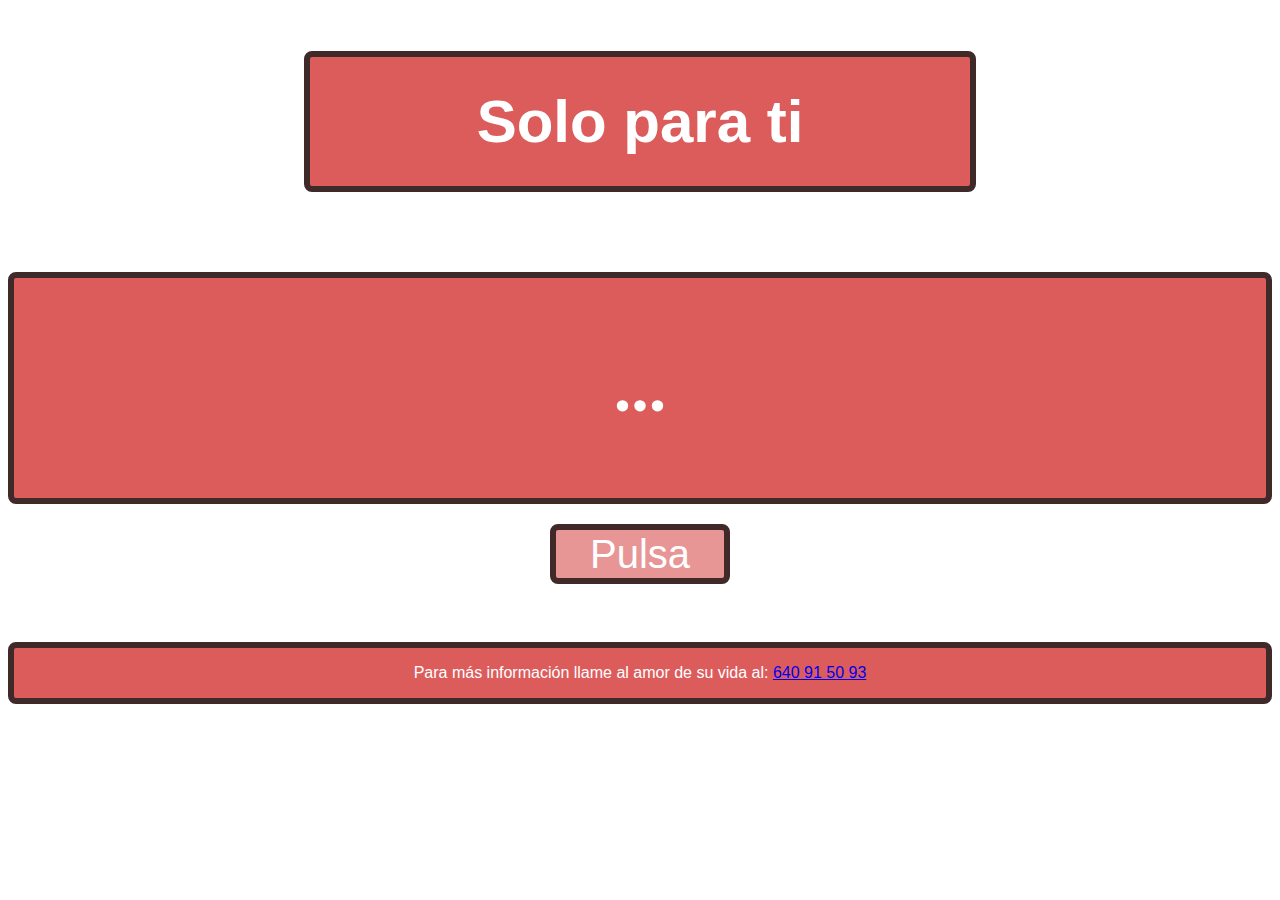
==== index.html @ c44bc25c "Rename main.html to index.html" ====
<!DOCTYPE html>
<html lang="en">
<head>
    <meta charset="UTF-8">
    <meta http-equiv="X-UA-Compatible" content="IE=edge">
    <meta name="viewport" content="width=device-width, initial-scale=1.0">
    <title>Te quiero</title>
    <link rel="stylesheet" href="style.css">
    
</head>
<body>
    <div id="Corazón"><img src="https://images.vexels.com/media/users/3/144097/isolated/preview/3dedcd235214cdde6b4e171fdbf66c9d-icono-de-corazon.png" alt=""></div>
    <h1>Solo para ti</h1>

    <div id="barraH">
        <p id="texto">...</p>
    </div>

    <button id="boton">Pulsa</button>
    
    <div class="image"><img src="" alt="" id="gatobeso"></div>
    

    <script>
        const boton = document.querySelector("#boton");
        const gatobeso = document.querySelector("#gatobeso");
        const texto = document.querySelector("#texto");
        let estadoImagen = false;

        function cambiar() {
            gatobeso.src = "https://media.tenor.com/QaPEi-tcFXQAAAAd/gato-besando-a-la-camara.gif";
            gatobeso.style.width="300px";   
            gatobeso.style.height="200px";     
            }
        boton.addEventListener("click",cambiar);

        setInterval(function Mensaje() {
            const fecha = new Date();
            const minutos = fecha.getMinutes();

            if (minutos %10 === 0) {
                texto.innerHTML= "Te quiero siempre bb";
            } else {
                texto.innerHTML="Cargando mensaje...";
            }
        }, 1000);

    </script>
    <footer>
        <p>Para más información llame al amor de su vida al: <a href="tel:640 91 50 93">640 91 50 93</a></p>
    </footer>
</body>
</html>
---- style.css ----
body{
    background-image: url('https://img.myloview.com/stickers/cute-pink-hearts-romantic-seamless-patttern-texture-for-wallpapers-fabric-wrap-web-page-backgrounds-vector-illustration-400-167426427.jpg');
    text-align: center;
    font-family:'Segoe UI', Tahoma, Geneva, Verdana, sans-serif;
}

#Corazón{
    margin: auto;
    margin-bottom: 25px;
}
#Corazón img{
    width: 100px;
}
h1{
    margin: auto;
    background-color: #dc5c5c;
    font-size: 60px;
    width: 600px;
    padding: 30px;
    border: solid 6px #402929;
    color: white;
    border-radius: 8px;
    margin-bottom: 80px;
}
#barraH{
    margin: auto;
    width: auto;
    background-color: #dc5c5c;
    border: solid 6px #402929;
    border-radius: 8px;
}
#barraH p{
    font-size: 70px;
    color: white;   
    font-weight: bold;
    font-family: Cambria, Cochin, Georgia, Times, 'Times New Roman', serif;
    
}
#boton{
    margin: auto;
    margin-top: 20px;
    width: 180px;
    height: 60px;
    background-color: #dc5c5ca6;
    font-size: 40px;
    border: solid 6px #402929;
    color: white;
    border-radius: 8px;
}
#boton:hover{
    background-color: #b45353;
}
.image{
    margin: auto;
    margin-top: 20px;
    margin-bottom: 20px;
    
}
footer{
    width:auto;
    border: solid 6px #402929;
    background-color: #dc5c5c;
    color: white;
    border-radius: 8px;
}
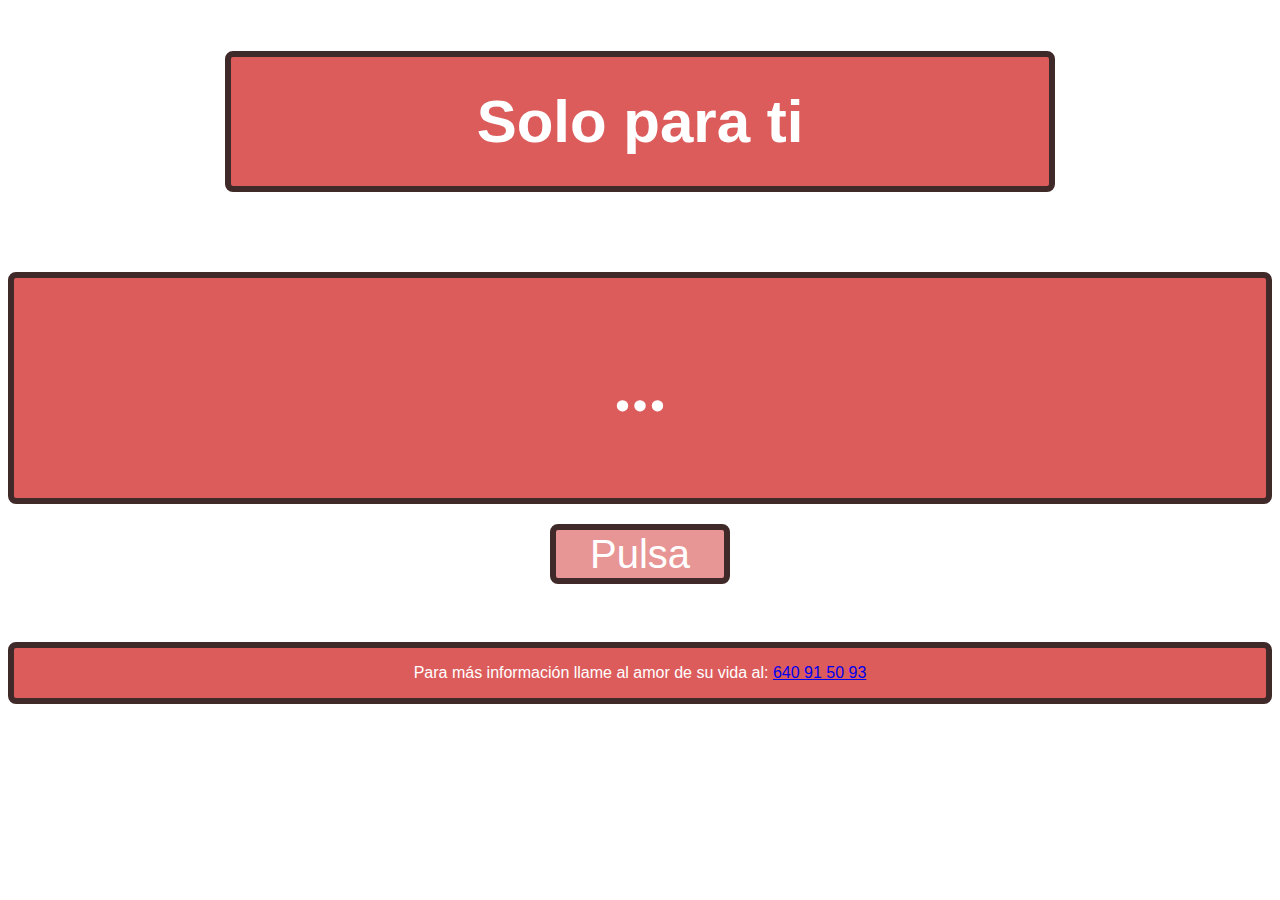
==== commit b1599b8f: "1.0.1" ====
--- a/index.html
+++ b/index.html
@@ -50,4 +50,4 @@
         <p>Para más información llame al amor de su vida al: <a href="tel:640 91 50 93">640 91 50 93</a></p>
     </footer>
 </body>
-</html>
+</html>--- a/style.css
+++ b/style.css
@@ -15,7 +15,7 @@
     margin: auto;
     background-color: #dc5c5c;
     font-size: 60px;
-    width: 600px;
+    width: 60%;
     padding: 30px;
     border: solid 6px #402929;
     color: white;
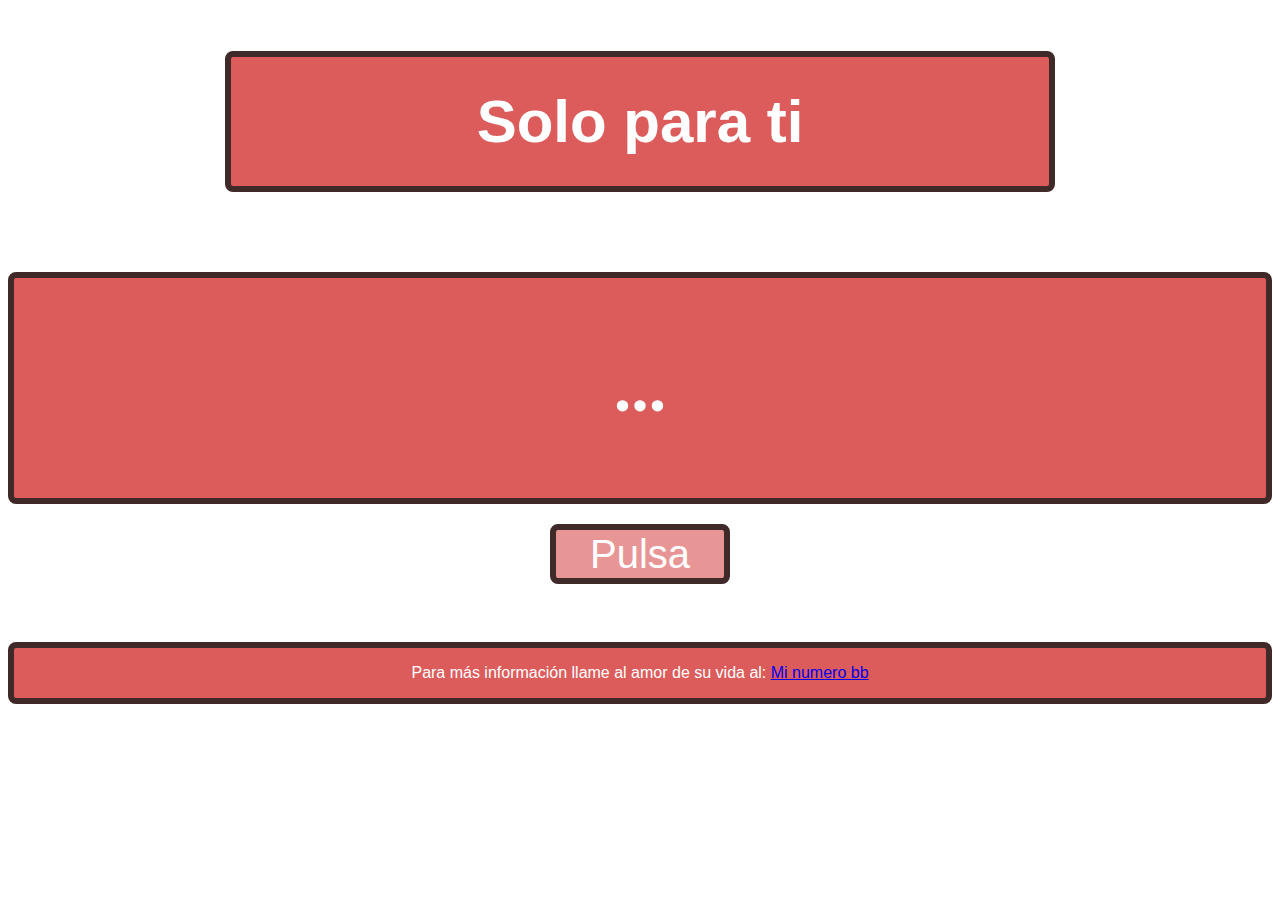
==== commit fb4d78ec: "1.0.2" ====
--- a/index.html
+++ b/index.html
@@ -47,7 +47,7 @@
 
     </script>
     <footer>
-        <p>Para más información llame al amor de su vida al: <a href="tel:640 91 50 93">640 91 50 93</a></p>
+        <p>Para más información llame al amor de su vida al: <a href="#">Mi numero bb</a></p>
     </footer>
 </body>
-</html>+</html>
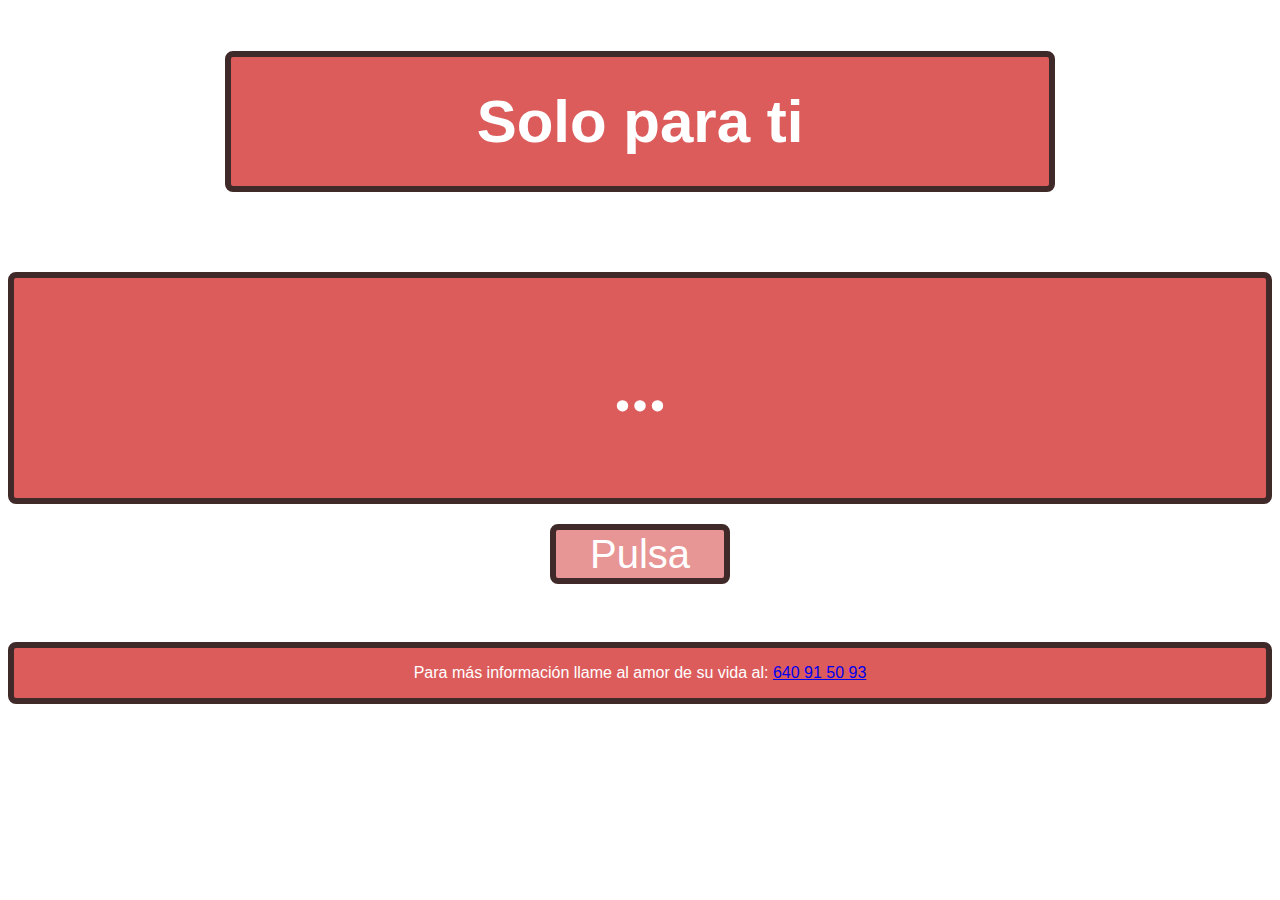
==== commit 1e59ae89: "Update index.html" ====
--- a/index.html
+++ b/index.html
@@ -47,7 +47,7 @@
 
     </script>
     <footer>
-        <p>Para más información llame al amor de su vida al: <a href="#">Mi numero bb</a></p>
+        <p>Para más información llame al amor de su vida al: <a href="tel: 640 91 50 93">640 91 50 93</a></p>
     </footer>
 </body>
 </html>
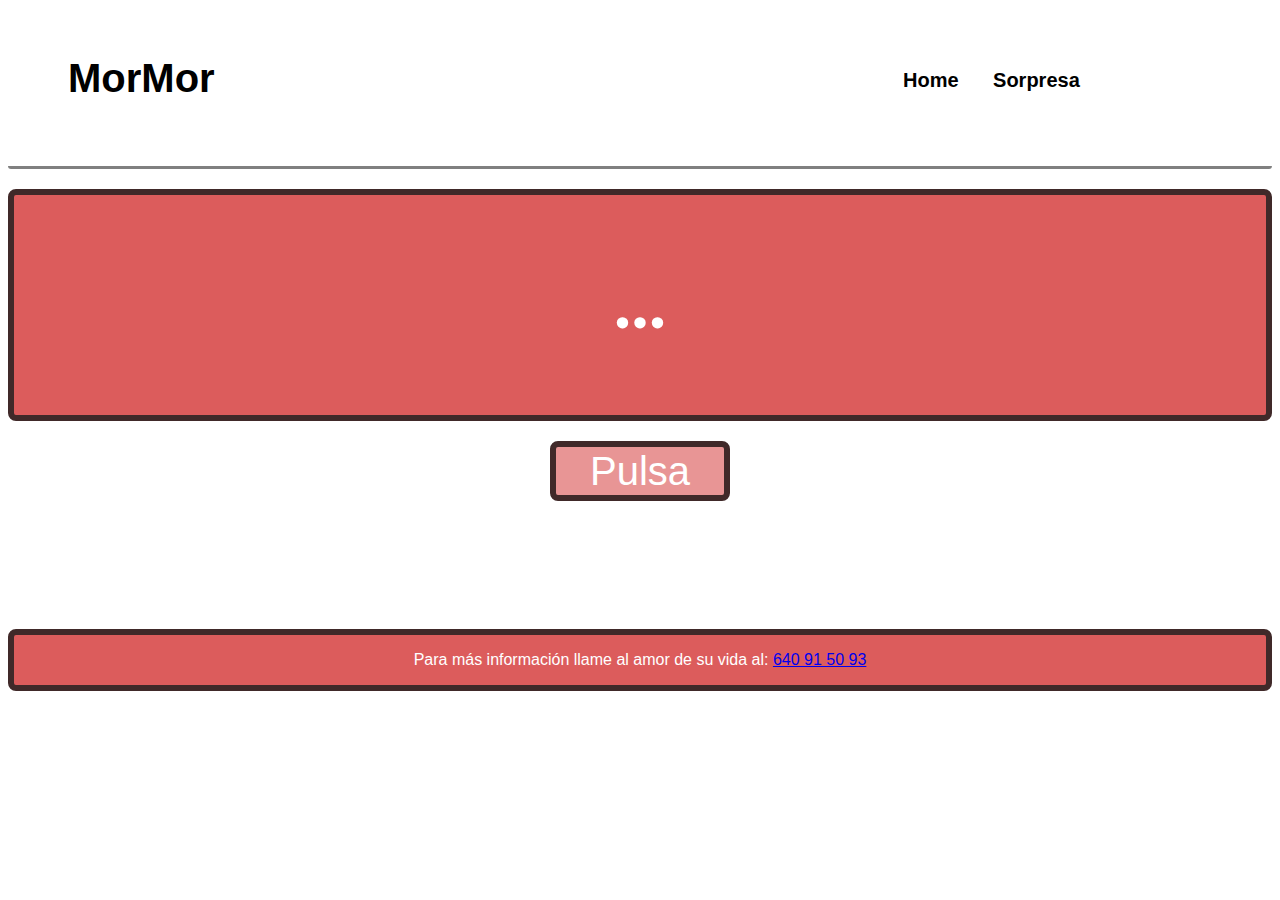
==== commit c7064f5e: "1.14.02.2023" ====
--- a/index.html
+++ b/index.html
@@ -5,49 +5,36 @@
     <meta http-equiv="X-UA-Compatible" content="IE=edge">
     <meta name="viewport" content="width=device-width, initial-scale=1.0">
     <title>Te quiero</title>
-    <link rel="stylesheet" href="style.css">
-    
+    <link rel="stylesheet" type="text/css" media="screen" href="style-desktop.css">
+    <link rel="stylesheet" type="text/css" media="only screen and (max-width: 1000px)" href="style-mobile.css">
+
 </head>
 <body>
-    <div id="Corazón"><img src="https://images.vexels.com/media/users/3/144097/isolated/preview/3dedcd235214cdde6b4e171fdbf66c9d-icono-de-corazon.png" alt=""></div>
-    <h1>Solo para ti</h1>
+    <section class="cabecero">
+        <div id="Corazón"><img src="https://images.vexels.com/media/users/3/144097/isolated/preview/3dedcd235214cdde6b4e171fdbf66c9d-icono-de-corazon.png" alt=""></div>
+        <p>MorMor</p>
+        <div class="menu">
+            <ul>
+                <li><a href="index.html">Home</a></li>
+                <li><a href="calendario.html">Sorpresa</a></li>
+            </ul>
+        </div>
+    </section>
+    
+    <section class="resto">
+        <div id="barraH">
+            <p id="texto">...</p>
+        </div>
 
-    <div id="barraH">
-        <p id="texto">...</p>
-    </div>
+        <button id="boton">Pulsa</button>
+    
+        <div class="image"><img src="" alt="" id="gatobeso"></div>
+    
+        <script src="script.js"></script>
 
-    <button id="boton">Pulsa</button>
-    
-    <div class="image"><img src="" alt="" id="gatobeso"></div>
-    
-
-    <script>
-        const boton = document.querySelector("#boton");
-        const gatobeso = document.querySelector("#gatobeso");
-        const texto = document.querySelector("#texto");
-        let estadoImagen = false;
-
-        function cambiar() {
-            gatobeso.src = "https://media.tenor.com/QaPEi-tcFXQAAAAd/gato-besando-a-la-camara.gif";
-            gatobeso.style.width="300px";   
-            gatobeso.style.height="200px";     
-            }
-        boton.addEventListener("click",cambiar);
-
-        setInterval(function Mensaje() {
-            const fecha = new Date();
-            const minutos = fecha.getMinutes();
-
-            if (minutos %10 === 0) {
-                texto.innerHTML= "Te quiero siempre bb";
-            } else {
-                texto.innerHTML="Cargando mensaje...";
-            }
-        }, 1000);
-
-    </script>
-    <footer>
-        <p>Para más información llame al amor de su vida al: <a href="tel: 640 91 50 93">640 91 50 93</a></p>
-    </footer>
+        <footer>
+            <p>Para más información llame al amor de su vida al: <a href="tel: 640 91 50 93">640 91 50 93</a></p>
+        </footer>
+    </section>
 </body>
 </html>
--- a/style-desktop.css
+++ b/style-desktop.css
@@ -0,0 +1,149 @@
+body{
+    width: auto;
+    text-align: center;
+    font-family:'Segoe UI', Tahoma, Geneva, Verdana, sans-serif;
+}
+.cabecero{
+    border-bottom: gray 3px solid;
+    background-color: white;
+    border-radius: 3px;
+    height: 150px;
+}
+.cabecero p{
+    font-size: 40px;
+    display: block;
+    position: relative;
+    left: 60px;
+    float: left;
+    font-weight: bold;
+}
+#Corazón{
+    float: left;
+    margin-bottom: 25px;
+    position: relative;
+    bottom: 10px;
+    left: 50px;
+    margin-top: 25px;
+}
+#Corazón img{
+    width: 100px;
+}
+.menu{
+    position: relative;
+    top: 35%;
+    left: 22%;    
+}
+.menu li{
+    display: inline-block;
+    padding: 0px 15px;
+}
+.menu a{
+    text-decoration: none;
+    font-size: 20px;
+    color: black;
+    font-weight: bold;
+}
+.menu a:hover{
+    font-size: x-large;
+}
+.resto{
+    margin-top: 20px;
+    background-image: url('https://img.myloview.com/stickers/cute-pink-hearts-romantic-seamless-patttern-texture-for-wallpapers-fabric-wrap-web-page-backgrounds-vector-illustration-400-167426427.jpg');
+}
+#barraH{
+    margin: auto;
+    width: auto;
+    background-color: #dc5c5c;
+    border: solid 6px #402929;
+    border-radius: 8px;
+}
+#barraH p{
+    font-size: 70px;
+    color: white;   
+    font-weight: bold;
+    font-family: Cambria, Cochin, Georgia, Times, 'Times New Roman', serif;
+    
+}
+#boton{
+    margin: auto;
+    margin-top: 20px;
+    width: 180px;
+    height: 60px;
+    background-color: #dc5c5ca6;
+    font-size: 40px;
+    border: solid 6px #402929;
+    color: white;
+    border-radius: 8px;
+}
+#boton:hover{
+    background-color: #b45353;
+}
+.image{
+    margin: auto;
+    margin-top: 20px;
+    margin-bottom: 20px;
+    
+}
+footer{
+    margin-top: 90px;
+    width:auto;
+    border: solid 6px #402929;
+    background-color: #dc5c5c;
+    color: white;
+    border-radius: 8px;
+}
+
+/*Calendario*/
+.calendario{
+    display: flex;
+    flex-wrap: wrap;
+    margin: auto;
+    width: auto;
+     
+}
+
+
+.calendario div{
+    margin: auto;
+    display: flex;
+    width: 35%;
+    height: 400px;
+    margin-bottom: 20px;
+    margin-top: 15px ;
+    border: solid 6px #402929;
+    
+}
+
+.calendario div img{
+    width: 0px;
+    flex-grow:1;
+    object-fit: cover;
+    transition:700ms;
+}
+
+.calendario div img:hover{
+    width: 200px;
+    cursor: crosshair;
+    
+}
+
+.fondoCal{
+    background-image: url('https://img.myloview.com/stickers/cute-pink-hearts-romantic-seamless-patttern-texture-for-wallpapers-fabric-wrap-web-page-backgrounds-vector-illustration-400-167426427.jpg');
+}
+
+.mensaje{
+    margin-top: 10px;
+    background-color: #dc5c5c;
+    border: solid 6px #402929;
+    padding: 5px;
+    border-radius: 8px;
+}
+.mensaje h3{
+    font-size: 25px;
+}
+.mensaje p{
+    padding: 0px 10px;
+    font-size: 20px;
+    color: white;
+    
+}
--- a/style-mobile.css
+++ b/style-mobile.css
@@ -0,0 +1,141 @@
+body{
+    width: auto;
+    text-align: center;
+    font-family:'Segoe UI', Tahoma, Geneva, Verdana, sans-serif;
+}
+.cabecero{
+    border-bottom: gray 3px solid;
+    background-color: white;
+    border-radius: 3px;
+    height: 150px;
+}
+.cabecero p{
+    font-size: 30px;
+    display: block;
+    position: relative;
+    left: 45px;
+    float: left;
+    font-weight: bold;
+    top: 40px;
+}
+#Corazón{
+    float: left;
+    margin-bottom: 25px;
+    position: relative;
+    top: 6px;
+    margin-top: 25px;
+}
+#Corazón img{
+    width: 60px;
+}
+.menu{
+    position: relative;
+    top: 35%;
+    left: 10%;    
+}
+.menu li{
+    display: inline-block;
+    padding: 0px 15px;
+}
+.menu a{
+    text-decoration: none;
+    font-size: 20px;
+    color: black;
+    font-weight: bold;
+}
+.menu a:hover{
+    font-size: x-large;
+}
+.resto{
+    margin-top: 20px;
+    background-image: url('https://img.myloview.com/stickers/cute-pink-hearts-romantic-seamless-patttern-texture-for-wallpapers-fabric-wrap-web-page-backgrounds-vector-illustration-400-167426427.jpg');
+}
+#barraH{
+    margin: auto;
+    width: auto;
+    background-color: #dc5c5c;
+    border: solid 6px #402929;
+    border-radius: 8px;
+}
+#barraH p{
+    font-size: 70px;
+    color: white;   
+    font-weight: bold;
+    font-family: Cambria, Cochin, Georgia, Times, 'Times New Roman', serif;
+    
+}
+#boton{
+    margin: auto;
+    margin-top: 20px;
+    width: 180px;
+    height: 60px;
+    background-color: #dc5c5ca6;
+    font-size: 40px;
+    border: solid 6px #402929;
+    color: white;
+    border-radius: 8px;
+}
+#boton:hover{
+    background-color: #b45353;
+}
+.image{
+    margin: auto;
+    margin-top: 20px;
+    margin-bottom: 20px;
+    
+}
+footer{
+    margin-top: 90px;
+    width:auto;
+    border: solid 6px #402929;
+    background-color: #dc5c5c;
+    color: white;
+    border-radius: 8px;
+}
+
+/*Calendario*/
+.calendario{
+    display: flex;
+    flex-wrap:wrap;
+    margin: auto;
+    width: auto;
+   
+}
+
+
+.calendario div{
+    border: solid 6px #402929;
+    margin-bottom: 20px;
+    margin-top: 15px;
+    width: 100%;
+}
+
+.calendario div img{
+    width: 0px;
+    flex-grow:1;
+    object-fit: cover;
+    transition:700ms;
+}
+.calendario div img:hover{
+    width: 200px;
+}
+
+.fondoCal{
+    background-image: url('https://img.myloview.com/stickers/cute-pink-hearts-romantic-seamless-patttern-texture-for-wallpapers-fabric-wrap-web-page-backgrounds-vector-illustration-400-167426427.jpg');
+}
+.mensaje{
+    margin-top: 10px;
+    background-color: #dc5c5c;
+    border: solid 6px #402929;
+    padding: 5px;
+    border-radius: 8px;
+}
+.mensaje h3{
+    font-size: 25px;
+}
+.mensaje p{
+    padding: 0px 10px;
+    font-size: 20px;
+    color: white;
+    
+}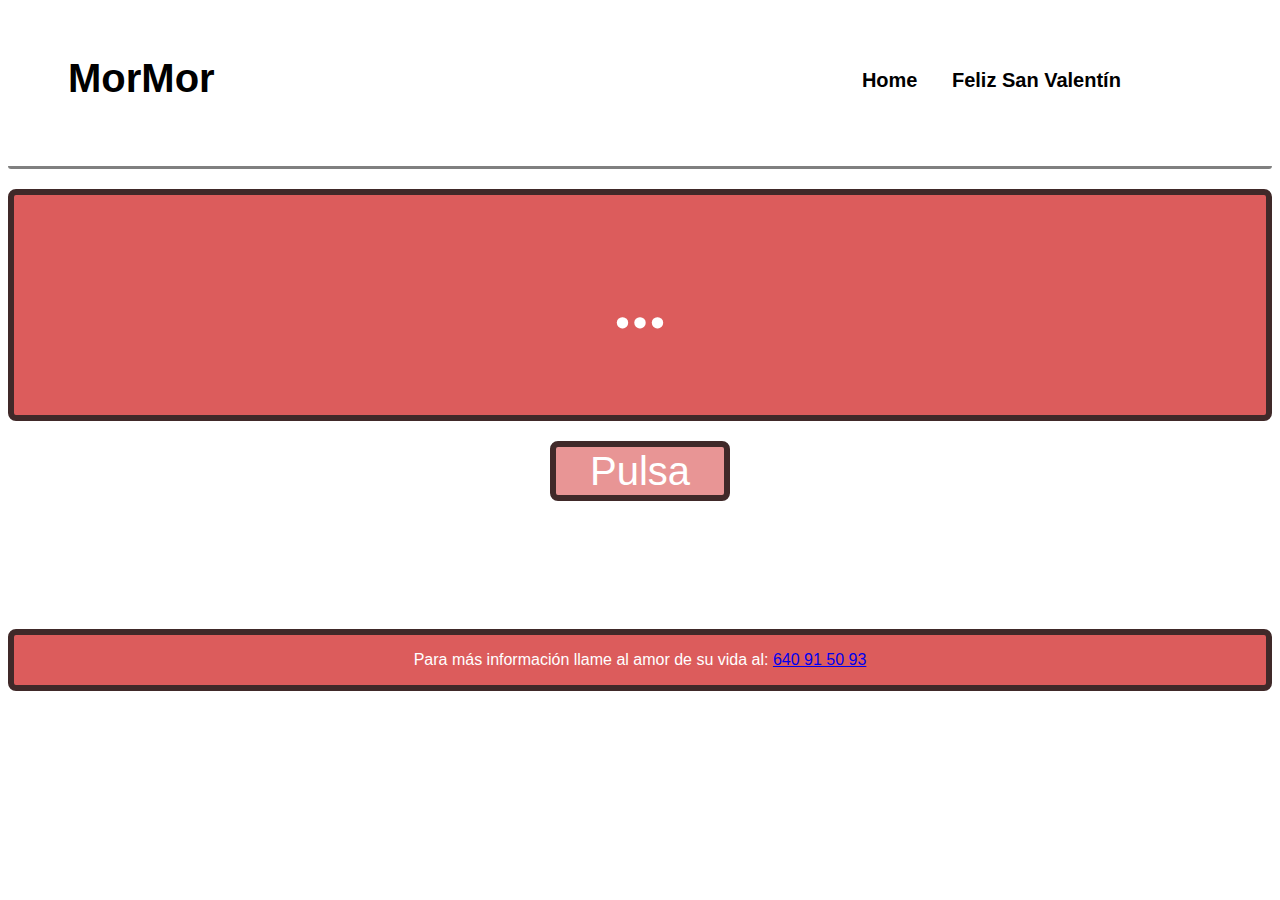
==== commit f8551e01: "1.14" ====
--- a/index.html
+++ b/index.html
@@ -16,7 +16,7 @@
         <div class="menu">
             <ul>
                 <li><a href="index.html">Home</a></li>
-                <li><a href="calendario.html">Sorpresa</a></li>
+                <li><a href="calendario.html">Feliz San Valentín</a></li>
             </ul>
         </div>
     </section>
--- a/style-mobile.css
+++ b/style-mobile.css
@@ -10,36 +10,36 @@
     height: 150px;
 }
 .cabecero p{
-    font-size: 30px;
+    font-size: 20px;
     display: block;
     position: relative;
-    left: 45px;
+    left: 0px;
+    right: 10px;
     float: left;
     font-weight: bold;
     top: 40px;
 }
 #Corazón{
-    float: left;
     margin-bottom: 25px;
     position: relative;
-    top: 6px;
+    left: 60px;
     margin-top: 25px;
 }
 #Corazón img{
-    width: 60px;
+    width: 50px;
 }
 .menu{
     position: relative;
-    top: 35%;
-    left: 10%;    
+    top: 60%;
+    left: 1%;    
 }
 .menu li{
     display: inline-block;
-    padding: 0px 15px;
+    padding: 0px 8px;
 }
 .menu a{
     text-decoration: none;
-    font-size: 20px;
+    font-size: 15px;
     color: black;
     font-weight: bold;
 }
@@ -102,12 +102,12 @@
    
 }
 
-
 .calendario div{
     border: solid 6px #402929;
     margin-bottom: 20px;
     margin-top: 15px;
     width: 100%;
+    
 }
 
 .calendario div img{
